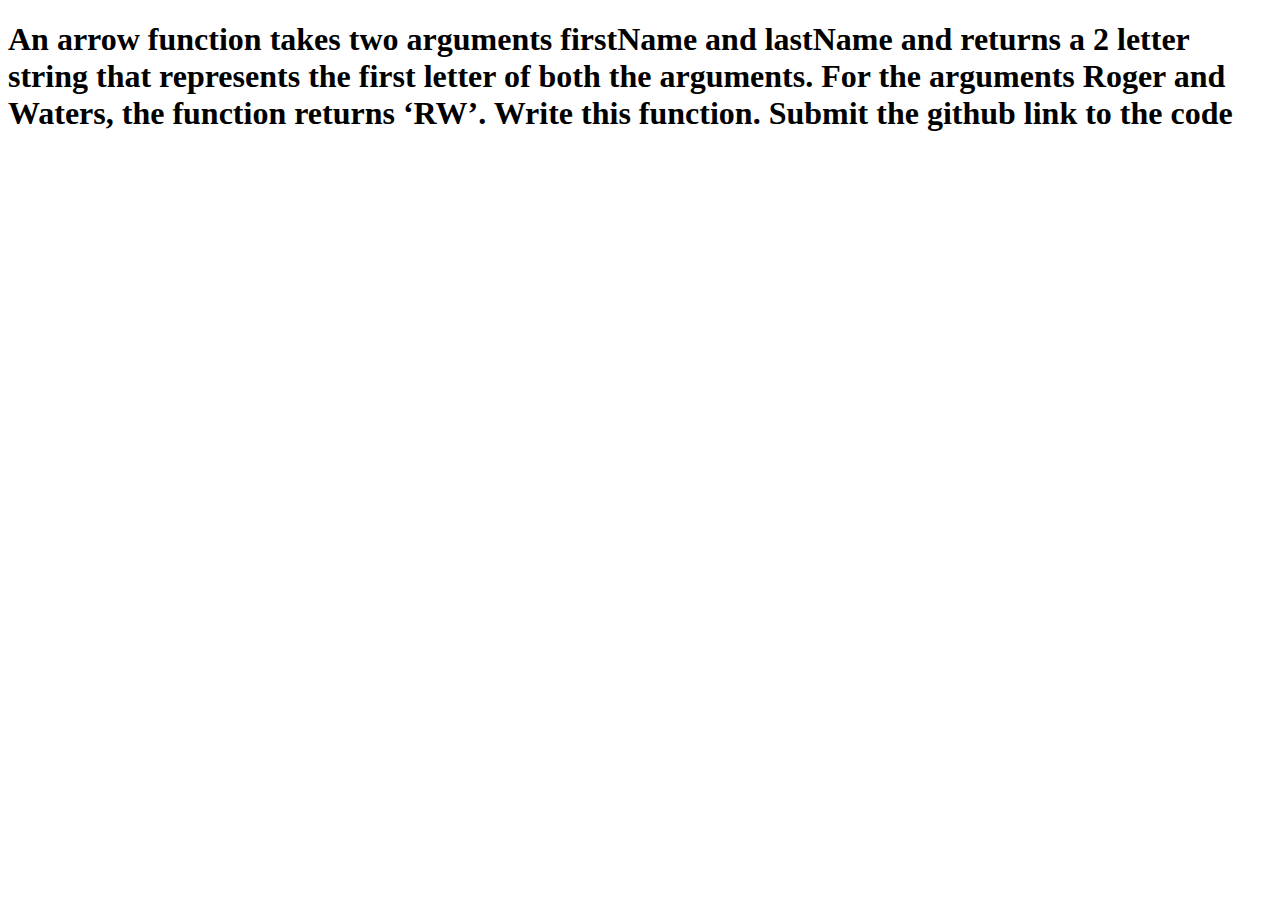
==== js-asg1/secondQ.html @ f27e77e1 "JavaScript first assignment" ====
<!DOCTYPE html>
<html lang="en">
<head>
    <meta charset="UTF-8">
    <title>Question 2</title>
</head>
<body>
    <h1>An arrow function takes two arguments firstName and lastName and returns a 2 letter string that represents the first letter of both the arguments. For the arguments Roger and Waters, the function returns ‘RW’. Write this function.
        Submit the github link to the code</h1>
    <script>
        function arrow(firstName, lastName) {
            var res = firstName[0].toUpperCase()+lastName[0].toUpperCase();
            return res;
        }
        var x = prompt("Enter Your First Name");
        var y = prompt("Enter Your Second Name")
        console.log(arrow(x, y));
    </script>
</body>
</html>
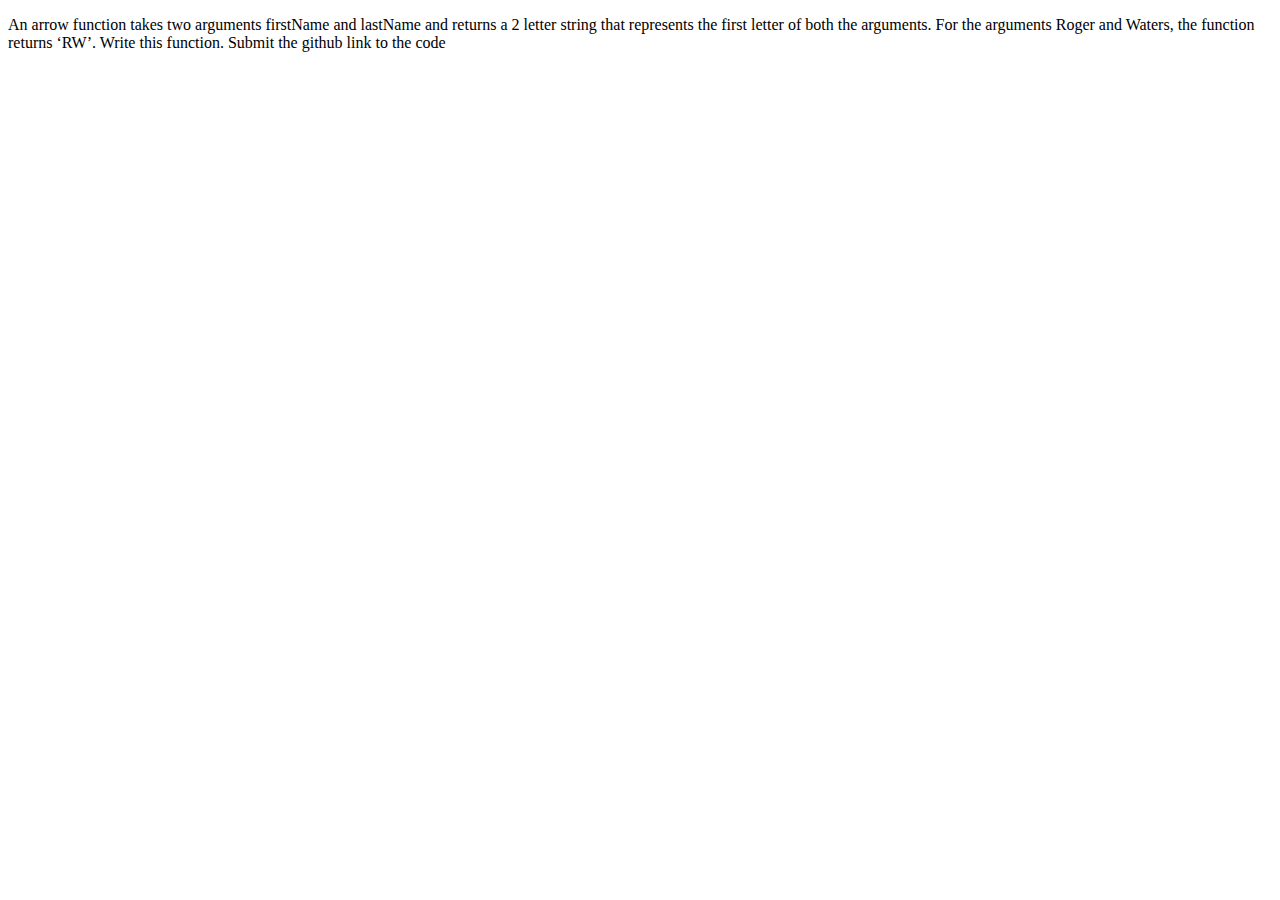
==== commit fca825e6: "changes" ====
--- a/js-asg1/secondQ.html
+++ b/js-asg1/secondQ.html
@@ -5,16 +5,18 @@
     <title>Question 2</title>
 </head>
 <body>
-    <h1>An arrow function takes two arguments firstName and lastName and returns a 2 letter string that represents the first letter of both the arguments. For the arguments Roger and Waters, the function returns ‘RW’. Write this function.
-        Submit the github link to the code</h1>
+    <p>An arrow function takes two arguments firstName and lastName and returns a 2 letter string that represents the first letter of both the arguments. For the arguments Roger and Waters, the function returns ‘RW’. Write this function.
+        Submit the github link to the code</p>
     <script>
-        function arrow(firstName, lastName) {
-            var res = firstName[0].toUpperCase()+lastName[0].toUpperCase();
-            return res;
-        }
+        
         var x = prompt("Enter Your First Name");
         var y = prompt("Enter Your Second Name")
-        console.log(arrow(x, y));
+        let Function = (firstName, lastName) => 
+        {
+            var res = firstName[0].toUpperCase()+lastName[0].toUpperCase();
+            console.log(res);
+        }
+        Function(x,y);
     </script>
 </body>
 </html>